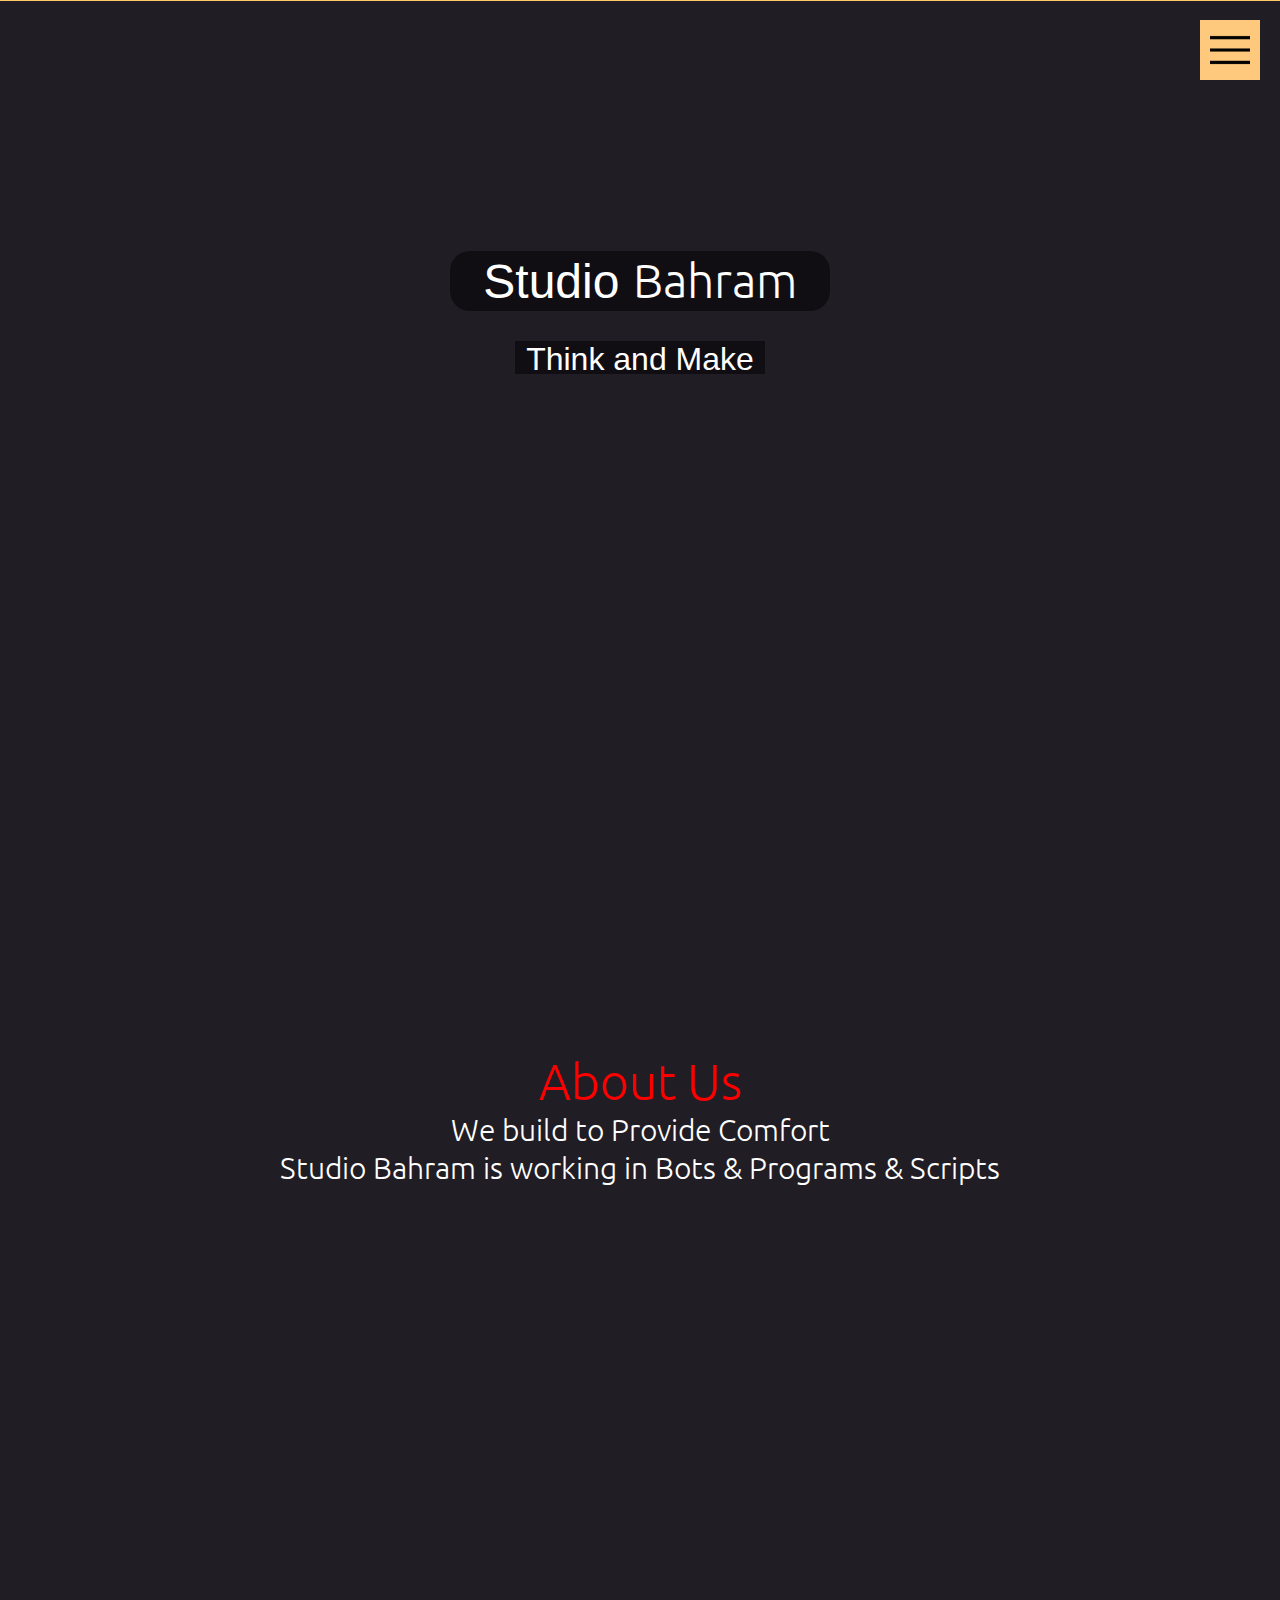
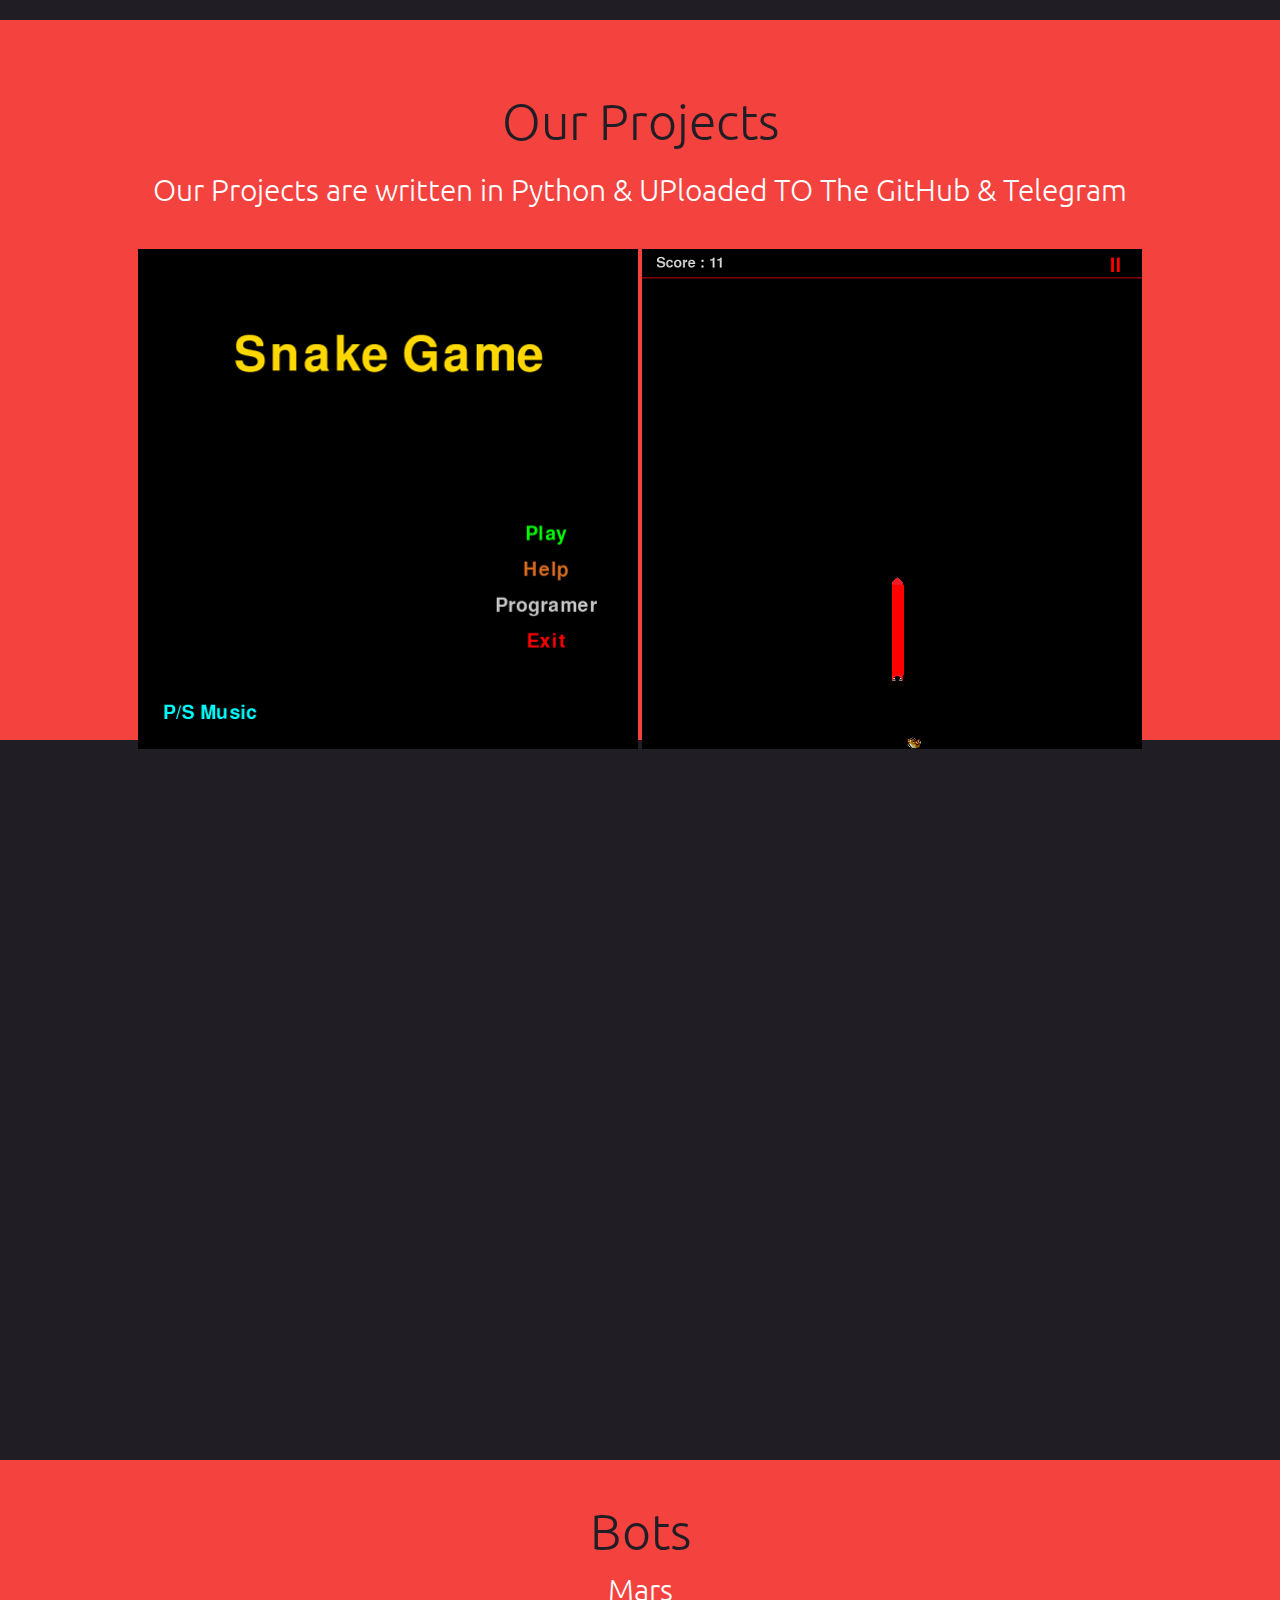
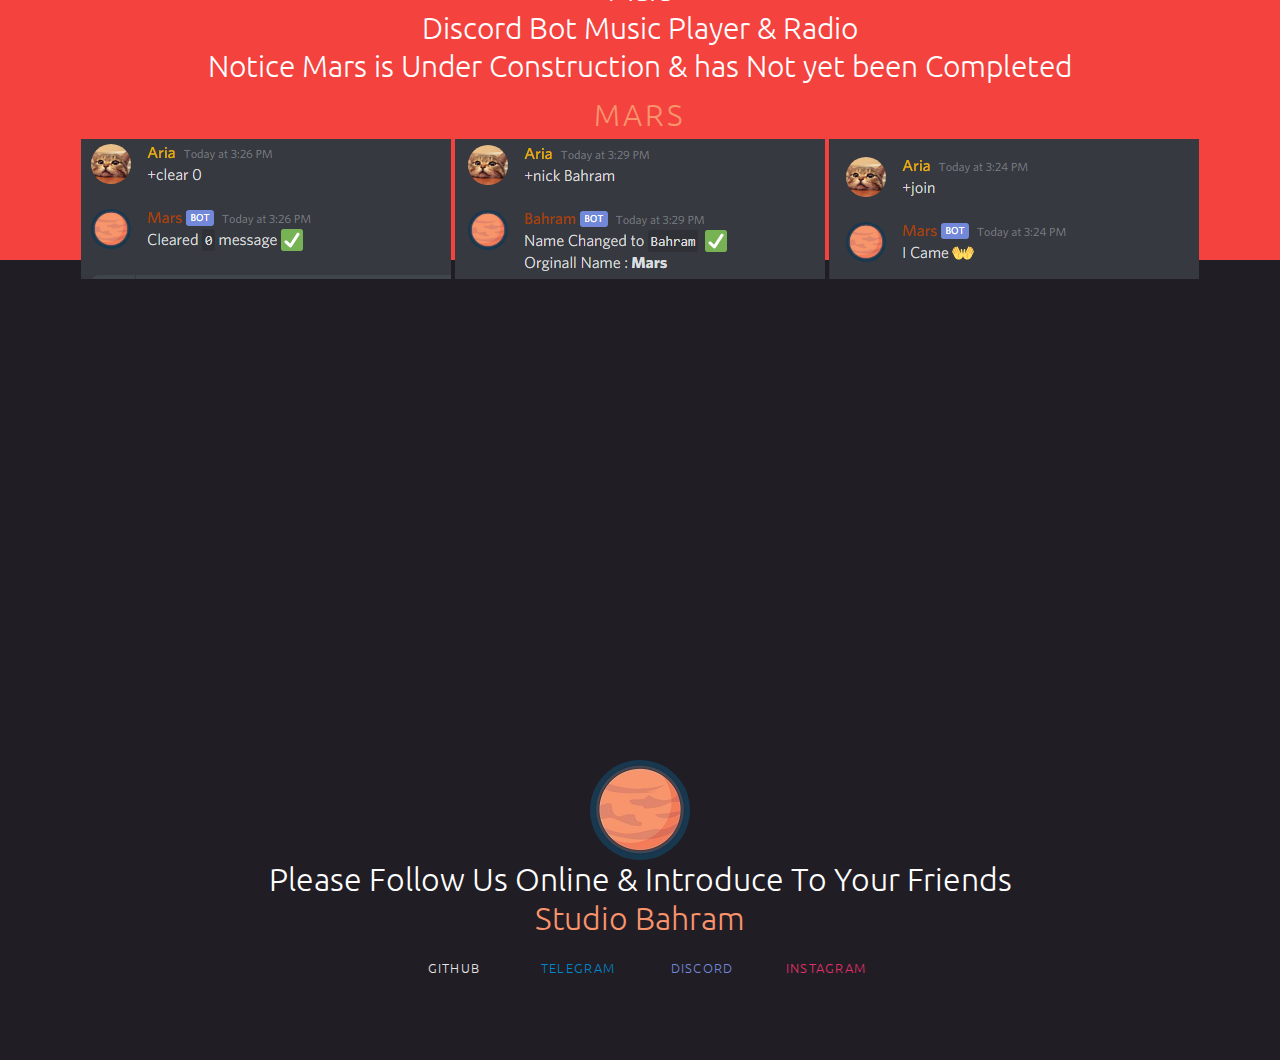
==== index.html @ 50527480 "update" ====
<!DOCTYPE html>
<html>
	<head>
		<title>Studio Bharam</title>
		<meta charset="UTF-8">
		<meta name="viewport" content="width=device-width, initial-scale=1.0">
		<link rel="shortcut icon" href="img/logoST.jpg" />

		<link rel="stylesheet" type="text/css" href="css/Home/home.css">
		<link rel="stylesheet" type="text/css" href="css/Home/resp-home.css">

		<link rel="stylesheet" type="text/css" href="css/menu.css">
		<link rel="stylesheet" type="text/css" href="css/links.css">
		<link rel="stylesheet" type="text/css" href="css/scrollbar.css">

		<meta property="og:type" content="article" />
		<meta property="og:title" content="Donate" />
		<meta property="og:url" content="http://jadi.ir/support-donate/" />
		<meta property="og:description" content="با تشکر از شما که علاقمند به حمایت مالی هستین (: برای من که عالیه و خوشحال کننده و احتمالا بخشی از انگیزه ادامه کارها. برای حمایت مالی می تونین از یک از روش های زیر استفاده کنین: کمک مالی مرسوم اگر…" />
		<meta property="article:published_time" content="2015-03-07T06:31:44+00:00" />
		<meta property="article:modified_time" content="2020-01-11T12:49:27+00:00" />
		<meta property="og:site_name" content="Jadi Mirmirani" />
		<meta property="og:image" content="http://jadi.ir/wp-content/uploads/2015/03/IMG_6925.jpg" />
		<meta property="og:image:width" content="3888" />
		<meta property="og:image:height" content="2592" />
		<meta property="og:locale" content="en_US" />
		<meta name="twitter:image" content="http://jadi.ir/wp-content/uploads/2015/03/IMG_6925.jpg?w=640" />
		<meta name="twitter:card" content="summary_large_image" />

	</head>
	<body>
		<div class="wrapper">
			<header class="header">
				<div class="fullpageMenu" id="nav">
					<div class="banner">
						<img src="img/banner-mn.jpg">
					</div>
					<div class="nav">
						<ul>
							<li><a href="/" data-text="Home">Home</a></li>
							<li><a href="bots.html" data-text="Bots">Bots</a></li>
							<li><a href="about.html" data-text="About">About</a></li>
							<li><a href="donate.html" data-text="Donate">Donate</a></li>
							<li><a href="index-fa.html" data-text="Persian">Persian</a></li>
						</ul>
					</div>
				</div>
				<span class="menuicon" id="toggle" onclick="menuToggle()"></span>
				<script type="text/javascript">
					function menuToggle() {
						var nav = document.getElementById('nav');
						nav.classList.toggle("active");
						var toggle = document.getElementById('toggle');
						toggle.classList.toggle("active");
						var mars = document.getElementById('mars');
						mars.classList.toggle("active");
						var github = document.getElementById('github');
						github.classList.toggle("active");
						var telegram = document.getElementById('telegram');
						telegram.classList.toggle("active");
						var discord = document.getElementById('discord');
						discord.classList.toggle("active");
						var instagram = document.getElementById('instagram');
						instagram.classList.toggle("active");
						
					}
				</script>
				<div class="tit-SB">
					<h1 class="tit-SB-h1">Studio <b>Bahram</b></h1>
				</div>
				<div class="slogan">
					<h1 class="slogan-h1">Think and Make</h1>
				</div>
			</header>
			<div class="about-us">
				<p class="title-about-us">About Us</p>
				<p class="paragraph-about-us">We build to Provide Comfort <br />
				Studio Bahram is working in Bots & Programs & Scripts </p>
			</div>
			<div class="our-projects">
				<p class="title-our-projects">Our Projects</p>
				<p class="paragraph-our-projects">
				Our Projects are written in Python & UPloaded TO The GitHub & Telegram</p>
				<div class="Snack-img-1"></div>
				<div class="Snack-img-2"></div>
			</div>
			<div class="fspase-1"></div>
			<div class="bots-projects">
				<p class="title-bots-projects">Bots</p>
				<p class="paragraph-bots-projects">Mars<br />
				Discord Bot Music Player & Radio <br />
				Notice Mars is Under Construction & has Not yet been Completed <br />
				<a href="https://discordapp.com/api/oauth2/authorize?client_id=686200449036058625&permissions=8&scope=bot" id="mars" class="link mars">Mars</a></p>
				<div class="Mars-img-1"></div>
				<div class="Mars-img-2"></div>
				<div class="Mars-img-3"></div>
			</div>
			<div class="fspase-2"></div>
			<div class="fotor-end">
				<div class="fotor-end-logo"></div>
				<h1 class="fotor-end-text">Please Follow Us Online & Introduce To Your Friends</h1>
				<h1 class="fotor-end-studio-bahram">Studio Bahram</h1>
				<a id="github" class="link github" href="https://github.com/Studio-Bahram">Github</a>
				<a id="telegram" class="link telegram" href="https://T.me/Studio_Bahram">Telegram</a>
				<a id="discord" class="link discord" href="https://discord.gg/Kmy258R">Discord</a>
				<a id="instagram" class="link instagram" href="https://instagram.com/Studio_Bahram.ir">Instagram</a>
			</div>
		</div>
	</body>
</html>
---- css/Home/home.css ----
@import url('https://fonts.googleapis.com/css?family=Ubuntu&display=swap');
html, body {
	margin: 0;
	padding: 0;
	width: 100%;
	background-color: #211d24;
}

body {
	font-family: "Ubuntu",sans-serif;
	font-weight: lighter;
}

.header {
	width: 100%;
	height: 100vh;
	margin-top: 0;
	margin-bottom: 0;
	top: 0;
	background: url(../../img/logo-hed.png);
	background-size: cover;
	border-top: 0.09px solid rgba(254, 202, 102);
	align-items: center;
}
.tit-SB {
	text-align: center;
	padding: 0;
	width: 380px;
	height: 60px;
	background-color: rgba(0, 0, 0, 0.5);
	margin: 250px auto 0 auto;
	border-radius: 20px;
}
.tit-SB-h1 {
	width: 380px;
	font-family: "Ubuntu Mono",sans-serif;
	margin: 0;
	padding: 0;
	color: #fff;
	font-size: 3em;
}
.slogan {
	text-align: center;
	padding: 0;
	width: 250px;
	height: 33px;
	background-color: rgba(0, 0, 0, 0.5);
	margin: 30px auto 0 auto;
}
.slogan-h1 {
	width: 250px;
	font-family: "Ubuntu Mono",sans-serif;
	margin: 0;
	padding: 0;
	color: #fff;
}

.fspase-1 {
	width: 100%;
	height: 80vh;
	margin: 0;
	border-top: 0.9px solid #211d24;
	background-color: #211d24;
	text-align: center;
}
.fspase-2 {
	width: 100%;
	height: 50vh;
	margin: 0;
	border-top: 0.9px solid #211d24;
	background-color: #211d24;
	text-align: center;
}
.about-us {
	width: 100%;
	height: 80vh;
	margin: 0;
	border-top: 0.9px solid #211d24;
	background-color: #211d24;
	text-align: center;
}

.title-about-us {
	margin-top: 150px;
	color: #FF0000;
	font-size: 50px;
}

.paragraph-about-us {
	color: #fff;
	font-size: 30px;
}
.our-projects {
	width: 100%;
	height: 80vh;
	margin: 0;
	border-top: 0.9px solid #f4423f;
	background-color: #f4423f;
	text-align: center;
}

.title-our-projects {
	margin: 70px auto 20px auto;
	color: #211d24;
	font-size: 50px;
}

.paragraph-our-projects {
	margin: 10px auto 40px auto;
	color: #fff;
	font-size: 30px;
}
.Snack-img-1 {
	width: 500px;
	height: 500px;
	display: inline-block;
	background: url(../../img/logo-snack1.png);
	background-size: cover;
}
.Snack-img-2 {
	width: 500px;
	height: 500px;
	display: inline-block;
	background: url(../../img/logo-snack4.png);
	background-size: cover;
}
.bots-projects {
	width: 100%;
	height: 400px;
	margin: 0;
	border-top: 0.9px solid #f4423f;
	background-color: #f4423f;
	text-align: center;
}

.title-bots-projects {
	margin-top: 40px;
	color: #211d24;
	font-size: 50px;
	margin-bottom: 10px;
}

.paragraph-bots-projects {
	margin-top: 0;
	color: #fff;
	font-size: 30px;
}

.Mars-img-1 {
	width: 370px;
	height: 140px;
	display: inline-block;
	background: url(../../img/Mars-1.png);
}
.Mars-img-2 {
	width: 370px;
	height: 140px;
	display: inline-block;
	background: url(../../img/Mars-2.png);

}
.Mars-img-3 {
	width: 370px;
	height: 140px;
	display: inline-block;
	background: url(../../img/Mars-3.png);
}

.fotor-end {
	width: 100%;
	height: 300px;
	text-align: center;
	align-items: center;
}

.fotor-end-logo {
	margin: 50px auto 0 auto;
	background: url(../../img/logoST.jpg);
	width: 100px;
	height: 100px;
	background-size: cover;
	border-radius: 50px;
}

.fotor-end-text {
	color: #fff;
}
.fotor-end-studio-bahram {
	color: #fa946c;
	cursor: none;
}
---- css/Home/resp-home.css ----
@import url('https://fonts.googleapis.com/css?family=Ubuntu&display=swap');
@media(max-width: 1024px)
{
	.fspase-1 {
		height: 10vh;
	}
	.about-us {
		height: 40vh;
	}
	.fspase-2 {
		height: 20vh;
	}
	.our-projects {
		height: 50vh;
	}
}
@media(max-width: 640px) and (max-height: 360px)
{
	.logo {
		width: 50px;
		height: 50px;
		background-size: cover;
	}
	.fspase-1 {
		height: 50vh;
	}
	.about-us {
		height: 80vh;
	}
	.fspase-2 {
		height: 50vh;
	}
	.Snack-img-1 {
		width: 400px;
		height: 400px;
		display: inline-block;
		background-size: cover;
	}
	.Snack-img-2 {
		width: 400px;
		height: 400px;
		display: inline-block;
		background-size: cover;
	}
}
@media(max-width: 877px)
{
	.header {
		background-size: cover;
	}
	.fspase-1 {
		height: 27vh;
	}
	.about-us {
		height: 60vh;
	}
	.fspase-2 {
		height: 20vh;
	}
	.bots-projects {
		margin-top: 520px;
	}
	.header {
		background-size: cover;
	}
}

@media(max-width: 1100px) and (max-height: 800px)
{
	.tit-SB {
		width: 370px;
		height: 60px;
		margin: 280px auto 0 auto;
		border-radius: 20px;
	}
	.tit-SB-h1 {
		width: 370px;
		font-size: 3em;
	}
	.slogan {
		width: 280px;
		height: 38px;
		margin: 30px auto 0 auto;
	}
	.slogan-h1 {
		width: 280px;
		font-size: 34px;
	}
	.about-us {
		height: 90vh;
	}
	.title-about-us {
		margin-top: 20vh;
		font-size: 50px;
	}
	.paragraph-about-us {
		font-size: 30px;
	}
	.our-projects {
		height: 80vh;
	}
	.title-our-projects {
		margin: 70px auto 20px auto;
		font-size: 50px;
	}
	.paragraph-our-projects {
		margin: 10px auto 40px auto;
		font-size: 30px;
	}
	.fspase-1 {
		height: 70vh;
	}
	.bots-projects {
		height: 60vh;
	}
	.title-bots-projects {
		font-size: 50px;
	}
	.paragraph-bots-projects {
		font-size: 30px;
	}
	.fspase-2 {
		height: 40vh;
	}
	.fotor-end {
		height: 300px;
	}
	.fotor-end-text {
		margin-top: 20px;
		font-size: 30px;
	}
}
@media(max-width: 740px)
{
.tit-SB {
		width: 240px;
		height: 40px;
		margin: 120px auto 0 auto;
		border-radius: 20px;
	}
	.tit-SB-h1 {
		width: 240px;
		font-size: 2em;
	}
	.slogan {
		width: 180px;
		height: 28px;
		margin: 20px auto 0 auto;
	}
	.slogan-h1 {
		width: 180px;
		font-size: 24px;
	}
	.about-us {
		height: 100vh;
	}
	.title-about-us {
		margin-top: 100px;
		font-size: 40px;
	}
	.paragraph-about-us {
		font-size: 20px;
	}
	.our-projects {
		height: 100vh;
	}
	.title-our-projects {
		margin: 70px auto 20px auto;
		font-size: 40px;
	}
	.paragraph-our-projects {
		margin: 10px auto 40px auto;
		font-size: 20px;
	}
	.fspase-1 {
		height: 70vh;
	}
	.bots-projects {
		height: 100vh;
	}
	.title-bots-projects {
		font-size: 40px;
	}
	.paragraph-bots-projects {
		font-size: 20px;
	}
	.fspase-2 {
		height: 100vh;
	}
	.fotor-end {
		height: 300px;
	}
	.fotor-end-text {
		margin-top: 20px;
		font-size: 20px;
	}
}
@media(max-width: 850px) and (max-height: 400px)
{
	.tit-SB {
		width: 240px;
		height: 40px;
		margin: 120px auto 0 auto;
		border-radius: 20px;
	}
	.tit-SB-h1 {
		width: 240px;
		font-size: 2em;
	}
	.slogan {
		width: 180px;
		height: 28px;
		margin: 20px auto 0 auto;
	}
	.slogan-h1 {
		width: 180px;
		font-size: 24px;
	}
	.about-us {
		height: 100vh;
	}
	.title-about-us {
		margin-top: 100px;
		font-size: 40px;
	}
	.paragraph-about-us {
		font-size: 20px;
	}
	.our-projects {
		height: 100vh;
	}
	.title-our-projects {
		margin: 70px auto 20px auto;
		font-size: 40px;
	}
	.paragraph-our-projects {
		margin: 10px auto 40px auto;
		font-size: 20px;
	}
	.fspase-1 {
		height: 100vh;
	}
	.bots-projects {
		height: 100vh;
	}
	.title-bots-projects {
		font-size: 40px;
	}
	.paragraph-bots-projects {
		font-size: 20px;
	}
	.fspase-2 {
		height: 100vh;
	}
	.fotor-end {
		height: 300px;
	}
	.fotor-end-text {
		margin-top: 20px;
		font-size: 20px;
	}
}
@media(max-width: 750px) and (max-height: 450px)
{
	.tit-SB {
		width: 240px;
		height: 40px;
		margin: 120px auto 0 auto;
		border-radius: 20px;
	}
	.tit-SB-h1 {
		width: 240px;
		font-size: 2em;
	}
	.slogan {
		width: 180px;
		height: 28px;
		margin: 20px auto 0 auto;
	}
	.slogan-h1 {
		width: 180px;
		font-size: 24px;
	}
	.about-us {
		height: 100vh;
	}
	.title-about-us {
		margin-top: 100px;
		font-size: 40px;
	}
	.paragraph-about-us {
		font-size: 20px;
	}
	.our-projects {
		height: 100vh;
	}
	.title-our-projects {
		margin: 70px auto 20px auto;
		font-size: 40px;
	}
	.paragraph-our-projects {
		margin: 10px auto 40px auto;
		font-size: 20px;
	}
	.fspase-1 {
		height: 70vh;
	}
	.bots-projects {
		height: 100vh;
	}
	.title-bots-projects {
		font-size: 40px;
	}
	.paragraph-bots-projects {
		font-size: 20px;
	}
	.fspase-2 {
		height: 100vh;
	}
	.fotor-end {
		height: 300px;
	}
	.fotor-end-text {
		margin-top: 20px;
		font-size: 20px;
	}
}
@media(max-width: 700px) and (max-height: 400px)
{
	.tit-SB {
		width: 240px;
		height: 40px;
		margin: 120px auto 0 auto;
		border-radius: 20px;
	}
	.tit-SB-h1 {
		width: 240px;
		font-size: 2em;
	}
	.slogan {
		width: 180px;
		height: 28px;
		margin: 20px auto 0 auto;
	}
	.slogan-h1 {
		width: 180px;
		font-size: 24px;
	}
	.about-us {
		height: 100vh;
	}
	.title-about-us {
		margin-top: 100px;
		font-size: 40px;
	}
	.paragraph-about-us {
		font-size: 20px;
	}
	.our-projects {
		height: 100vh;
	}
	.title-our-projects {
		margin: 70px auto 20px auto;
		font-size: 40px;
	}
	.paragraph-our-projects {
		margin: 10px auto 40px auto;
		font-size: 20px;
	}
	.fspase-1 {
		height: 70vh;
	}
	.bots-projects {
		height: 100vh;
	}
	.title-bots-projects {
		font-size: 40px;
	}
	.paragraph-bots-projects {
		font-size: 20px;
	}
	.fspase-2 {
		height: 100vh;
	}
	.fotor-end {
		height: 300px;
	}
	.fotor-end-text {
		margin-top: 20px;
		font-size: 20px;
	}
}
@media(max-width: 500px)
{
	.tit-SB {
		width: 240px;
		height: 40px;
		margin: 220px auto 0 auto;
		border-radius: 20px;
	}
	.tit-SB-h1 {
		width: 240px;
		font-size: 2em;
	}
	.fspase-1 {
		height: 60px;
	}
	.fspase-2 {
		height: 50vh;
	}
	.title-about-us {
		font-size: 30px;
	}
	.paragraph-about-us {
		font-size: 20px;
	}
	.about-us {
		height: 60vh;
	}
	.our-projects {
		height: 60vh;
	}
	.title-our-projects {
		margin-top: 50px;
		font-size: 30px;
	}
	.paragraph-our-projects {
		font-size: 20px;
	}
	.bots-projects {
		height: 300px;
	}
	.title-bots-projects {
		margin-top: 35px;
		font-size: 30px;
		margin-bottom: 7px;
	}
	.paragraph-bots-projects {
		font-size: 20px;
	}
	.Snack-img-1 {
		width: 400px;
		height: 400px;
		display: inline-block;
		background-size: cover;
	}
	.Snack-img-2 {
		width: 400px;
		height: 400px;
		display: inline-block;
		background-size: cover;
	}
	.slogan {
		width: 150px;
		height: 24px;
	}
	.slogan-h1 {
		width: 150px;
		font-size: 20px;
		line-height: 22px;
	}
	.logo {
		width: 50px;
		height: 50px;
		background-size: cover;
	}
	.header {
		background-size: cover;
	}
	.fotor-end {
		width: 100%;
		height: 300px;
		text-align: center;
		align-items: center;
	}
	.fotor-end-logo {
		margin: 70px auto 0 auto;
		background-size: cover;
		width: 50px;
		height: 50px;
	}
	.fotor-end-text {
		font-size: 20px;
	}
	.fotor-end-studio-bahram {
		font-size: 20px;
	}
}
@media(max-width: 400px)
{
	.fspase-1 {
		height: 0;
	}
	.fspase-2 {
		height: 40vh;
	}
	.Snack-img-1 {
		width: 300px;
		height: 300px;
		display: inline-block;
		background-size: cover;
	}
	.Snack-img-2 {
		width: 300px;
		height: 300px;
		display: inline-block;
		background-size: cover;
	}

	.Mars-img-1 {
		width: 270px;
		height: 102px;
		display: inline-block;
		background-size: cover;
	}
	.Mars-img-2 {
		width: 270px;
		height: 102px;
		display: inline-block;
		background-size: cover;
	}
	.Mars-img-3 {
		width: 270px;
		height: 102px;
		display: inline-block;
		background-size: cover;
	}
	.header {
		background-size: cover;
	}
}

@media(max-width: 300px)
{
	.fspase-1 {
		height: 0;
	}
	.title-about-us {
		font-size: 25px;
	}
	.paragraph-about-us {
		font-size: 15px;
	}
	.about-us {
		height: 50vh;
	}
	.our-projects {
		height: 50vh;
	}
	.title-our-projects {
		margin-top: 35px;
		font-size: 25px;
	}
	.paragraph-our-projects {
		font-size: 15px;
	}
	.Snack-img-1 {
		width: 200px;
		height: 200px;
		display: inline-block;
		background: url(../img/logo-snack1.png);
		background-size: cover;
	}
	.Snack-img-2 {
		width: 200px;
		height: 200px;
		display: inline-block;
		background: url(../img/logo-snack4.png);
		background-size: cover;
	}
	.bots-projects {
		height: 200px;
	}
	.title-bots-projects {
		margin-top: 30px;
		font-size: 25px;
		margin-bottom: 5px;
	}
	.paragraph-bots-projects {
		font-size: 15px;
	}
	.header {
		background-size: cover;
	}
}
---- css/menu.css ----
@import url('https://fonts.googleapis.com/css?family=Ubuntu&display=swap');
*
{
	margin: 0;
	padding: 0;
	box-sizing: border-box;
	font-family: "Ubuntu",sans-serif;
	font-weight: lighter;
}

body {
	min-height: 100vh;
}
.fullpageMenu {
	position: fixed;
	top: -100%;
	left: 0;
	width: 100%;
	height: 100%;
	display: flex;
	justify-content: center;
	align-items: center;
	background: #111;
	transition: 0.5s;
}
.fullpageMenu.active {
	top: 0;
}
.fullpageMenu .banner {
	position: relative;
	min-width: 600px;
	height: 100%;
}
.fullpageMenu .banner img {
	position: absolute;
	top: 0;
	left: 0;
	width: 100%;
	height: 100%;
	object-fit: cover;
}
.fullpageMenu .nav {
	display: flex;
	justify-content: center;
	align-items: center;
	width: 100%;
	height: 100%;
	overflow-y: auto;
}
.fullpageMenu .nav ul {
	position: relative;
}
.fullpageMenu .nav ul li {
	position: relative;
	list-style: none;
	padding: 0 20px;
	margin: 5px 0;
	overflow: hidden;
	display: table;
}
.fullpageMenu .nav ul li:before {
	content: '';
	position: absolute;
	top: 0;
	left: 0;
	width: 100%;
	height: 100%;
	background-color: #ff0047;
	transition: transform 0.5s ease-in-out;
	transform: scaleY(0);
	transform-origin: bottom;
}
.fullpageMenu .nav ul li:hover:before {
	transition: transform 0.5s ease-in-out;
	transform: scaleY(1);
	transform-origin: top;
}
.fullpageMenu .nav ul li a {
	position: relative;
	color: #fff;
	text-decoration: none;
	font-size: 4em;
	font-weight: 700;
	line-height: 1em;
	padding-top: 12px;
	display: inline-block;
	text-transform: uppercase;
	transition: 0.5s ease-in-out;
}
.fullpageMenu .nav ul li a:before {
	content: attr(data-text);
	position: absolute;
	bottom: -100%;
	left: 0;
	color: #fff;
}
.fullpageMenu .nav ul li:hover a {
	transform: translateY(-100%);
	clear: #fff;
}
.menuicon {
	position: fixed;
	top: 20px;
	right: 20px;
	width: 60px;
	height: 60px;
	background: #fec97c url(../img/menub-log.png);
	background-size: 40px;
	cursor: pointer;
	background-repeat: no-repeat;
	background-position: 10px;
}
.menuicon.active {
	background: #fec97c url(../img/Close-icon.png);
	background-size: 40px;
	cursor: pointer;
	background-repeat: no-repeat;
	background-position: 10px;
}

@media(max-width: 1140px)
{
	.banner {
		display: none;
	}
}
@media(max-width: 1140px) and (max-height: 500px)
{
	.banner {
		display: none;
	}
	.fullpageMenu .nav ul li a {
		font-size: 3em;
	}
	.menuicon {
		top: 15px;
		right: 15px;
		width: 50px;
		height: 50px;
		background-size: 30px;
	}
	.menuicon.active {
		background-size: 30px;
	}
}
@media(max-width: 1140px) and (max-height: 360px)
{
	.banner {
		display: none;
	}
	.fullpageMenu .nav ul li a {
		font-size: 2em;
	}	
}
@media(max-width: 1140px) and (max-height: 265px)
{
	.banner {
		display: none;
	}
	.fullpageMenu .nav ul li a {
		font-size: 1em;
	}
	.menuicon {
		top: 10px;
		right: 10px;
		width: 40px;
		height: 40px;
		background-size: 20px;
	}
	.menuicon.active {
		background-size: 20px;
	}
}
@media(max-width: 600px)
{
	.banner {
		display: none;
	}
	.menuicon {
		top: 15px;
		right: 15px;
		width: 50px;
		height: 50px;
		background-size: 30px;
	}
	.menuicon.active {
		background-size: 30px;
	}
}
@media(max-width: 850px) and (max-height: 400px)
{
	.banner {
		display: none;
	}
	.fullpageMenu .nav ul li a {
		font-size: 1em;
	}
	.menuicon {
		top: 10px;
		right: 10px;
		width: 40px;
		height: 40px;
		background-size: 20px;
	}
	.menuicon.active {
		background-size: 20px;
	}
}
@media(max-width: 700px) and (max-height: 400px)
{
	.banner {
		display: none;
	}
	.fullpageMenu .nav ul li a {
		font-size: 2em;
	}	
}
@media(max-width: 500px)
{
	.banner {
		display: none;
	}
	.fullpageMenu .nav ul li a {
		font-size: 3em;
	}
}

@media(max-width: 400px)
{
	.banner {
		display: none;
	}
	.fullpageMenu .nav ul li a {
		font-size: 2em;
	}
	.menuicon {
		top: 10px;
		right: 10px;
		width: 40px;
		height: 40px;
		background-size: 20px;
	}
	.menuicon.active {
		background-size: 20px;
	}
}

@media(max-width: 250px)
{
	.banner {
		display: none;
	}
	.fullpageMenu .nav ul li a {
		font-size: 1.4em;
	}
}
---- css/links.css ----
@import url('https://fonts.googleapis.com/css?family=Ubuntu&display=swap');
.link {
  display: inline-block;
  vertical-align: top;
  width: 100px;
  height: 34px;
  line-height: 36px;
  text-transform: uppercase;
  text-decoration: none;
  letter-spacing: 0.1em;
  text-align: center;
  font-size: 0.8rem;
  margin: 10px;
  position: relative;
}
.link span {
  position: absolute;
  height: 100%;
  width: 100%;
  top: 0;
  left: 0;
  text-align: center;
}

.github {
  border: 2px solid transparent;
  color: #e7e7e7;
}
.github::after {
  width: 0%;
  height: 2px;
  display: block;
  background-color: #e7e7e7;
  content: " ";
  position: absolute;
  top: 34px;
  left: 50%;
  -webkit-transition: left 0.2s cubic-bezier(0.215, 0.61, 0.355, 1), width 0.2s cubic-bezier(0.215, 0.61, 0.355, 1);
  transition: left 0.2s cubic-bezier(0.215, 0.61, 0.355, 1), width 0.2s cubic-bezier(0.215, 0.61, 0.355, 1);
}
.github:hover::after {
  width: 100%;
  height: 2px;
  display: block;
  background-color: #e7e7e7;
  content: " ";
  position: absolute;
  top: 34px;
  left: 0;
}
.github.active {
  display: none;
}
.telegram.active {
  display: none;
}
.discord.active {
  display: none;
}
.instagram.active {
  display: none;
}
.mars.active {
  display: none;
}
.telegram {
  border: 2px solid transparent;
  color: #0088cc;
}
.telegram::after {
  width: 0%;
  height: 2px;
  display: block;
  background-color: #0088cc;
  content: " ";
  position: absolute;
  top: 34px;
  left: 50%;
  -webkit-transition: left 0.2s cubic-bezier(0.215, 0.61, 0.355, 1), width 0.2s cubic-bezier(0.215, 0.61, 0.355, 1);
  transition: left 0.2s cubic-bezier(0.215, 0.61, 0.355, 1), width 0.2s cubic-bezier(0.215, 0.61, 0.355, 1);
}
.telegram:hover::after {
  width: 100%;
  height: 2px;
  display: block;
  background-color: #0088cc;
  content: " ";
  position: absolute;
  top: 34px;
  left: 0;
}

.discord {
  border: 2px solid transparent;
  color: #7289da;
}
.discord::after {
  width: 0%;
  height: 2px;
  display: block;
  background-color: #7289da;
  content: " ";
  position: absolute;
  top: 34px;
  left: 50%;
  -webkit-transition: left 0.2s cubic-bezier(0.215, 0.61, 0.355, 1), width 0.2s cubic-bezier(0.215, 0.61, 0.355, 1);
  transition: left 0.2s cubic-bezier(0.215, 0.61, 0.355, 1), width 0.2s cubic-bezier(0.215, 0.61, 0.355, 1);
}
.discord:hover::after {
  width: 100%;
  height: 2px;
  display: block;
  background-color: #7289da;
  content: " ";
  position: absolute;
  top: 34px;
  left: 0;
}

.instagram {
  border: 2px solid transparent;
  color: #e1306c;
}
.instagram::after {
  width: 0%;
  height: 2px;
  display: block;
  background-color: #e1306c;
  content: " ";
  position: absolute;
  top: 34px;
  left: 50%;
  -webkit-transition: left 0.2s cubic-bezier(0.215, 0.61, 0.355, 1), width 0.2s cubic-bezier(0.215, 0.61, 0.355, 1);
  transition: left 0.2s cubic-bezier(0.215, 0.61, 0.355, 1), width 0.2s cubic-bezier(0.215, 0.61, 0.355, 1);
}
.instagram:hover::after {
  width: 100%;
  height: 2px;
  display: block;
  background-color: #e1306c;
  content: " ";
  position: absolute;
  top: 34px;
  left: 0;
}
.mars {
  border: 2px solid transparent;
  color: #f8956c;
  font-size: 30px;
  width: 100px;
}
.mars::after {
  width: 0%;
  height: 2px;
  display: block;
  background-color: #f8956c;
  content: " ";
  position: absolute;
  top: 34px;
  left: 50%;
  -webkit-transition: left 0.2s cubic-bezier(0.215, 0.61, 0.355, 1), width 0.2s cubic-bezier(0.215, 0.61, 0.355, 1);
  transition: left 0.2s cubic-bezier(0.215, 0.61, 0.355, 1), width 0.2s cubic-bezier(0.215, 0.61, 0.355, 1);
}
.mars:hover::after {
  width: 100%;
  height: 2px;
  display: block;
  background-color: #f8956c;
  content: " ";
  position: absolute;
  top: 34px;
  left: 0;
}
---- css/scrollbar.css ----
@import url('https://fonts.googleapis.com/css?family=Ubuntu&display=swap');
::-webkit-scrollbar {
	width: 10px;
}

::-webkit-scrollbar-track {
	background: #211d24; 
}

::-webkit-scrollbar-thumb {
	background: rgba(250, 0, 0, 0.8); 
}

::-webkit-scrollbar-thumb:hover {
	background: #f4423f;
}
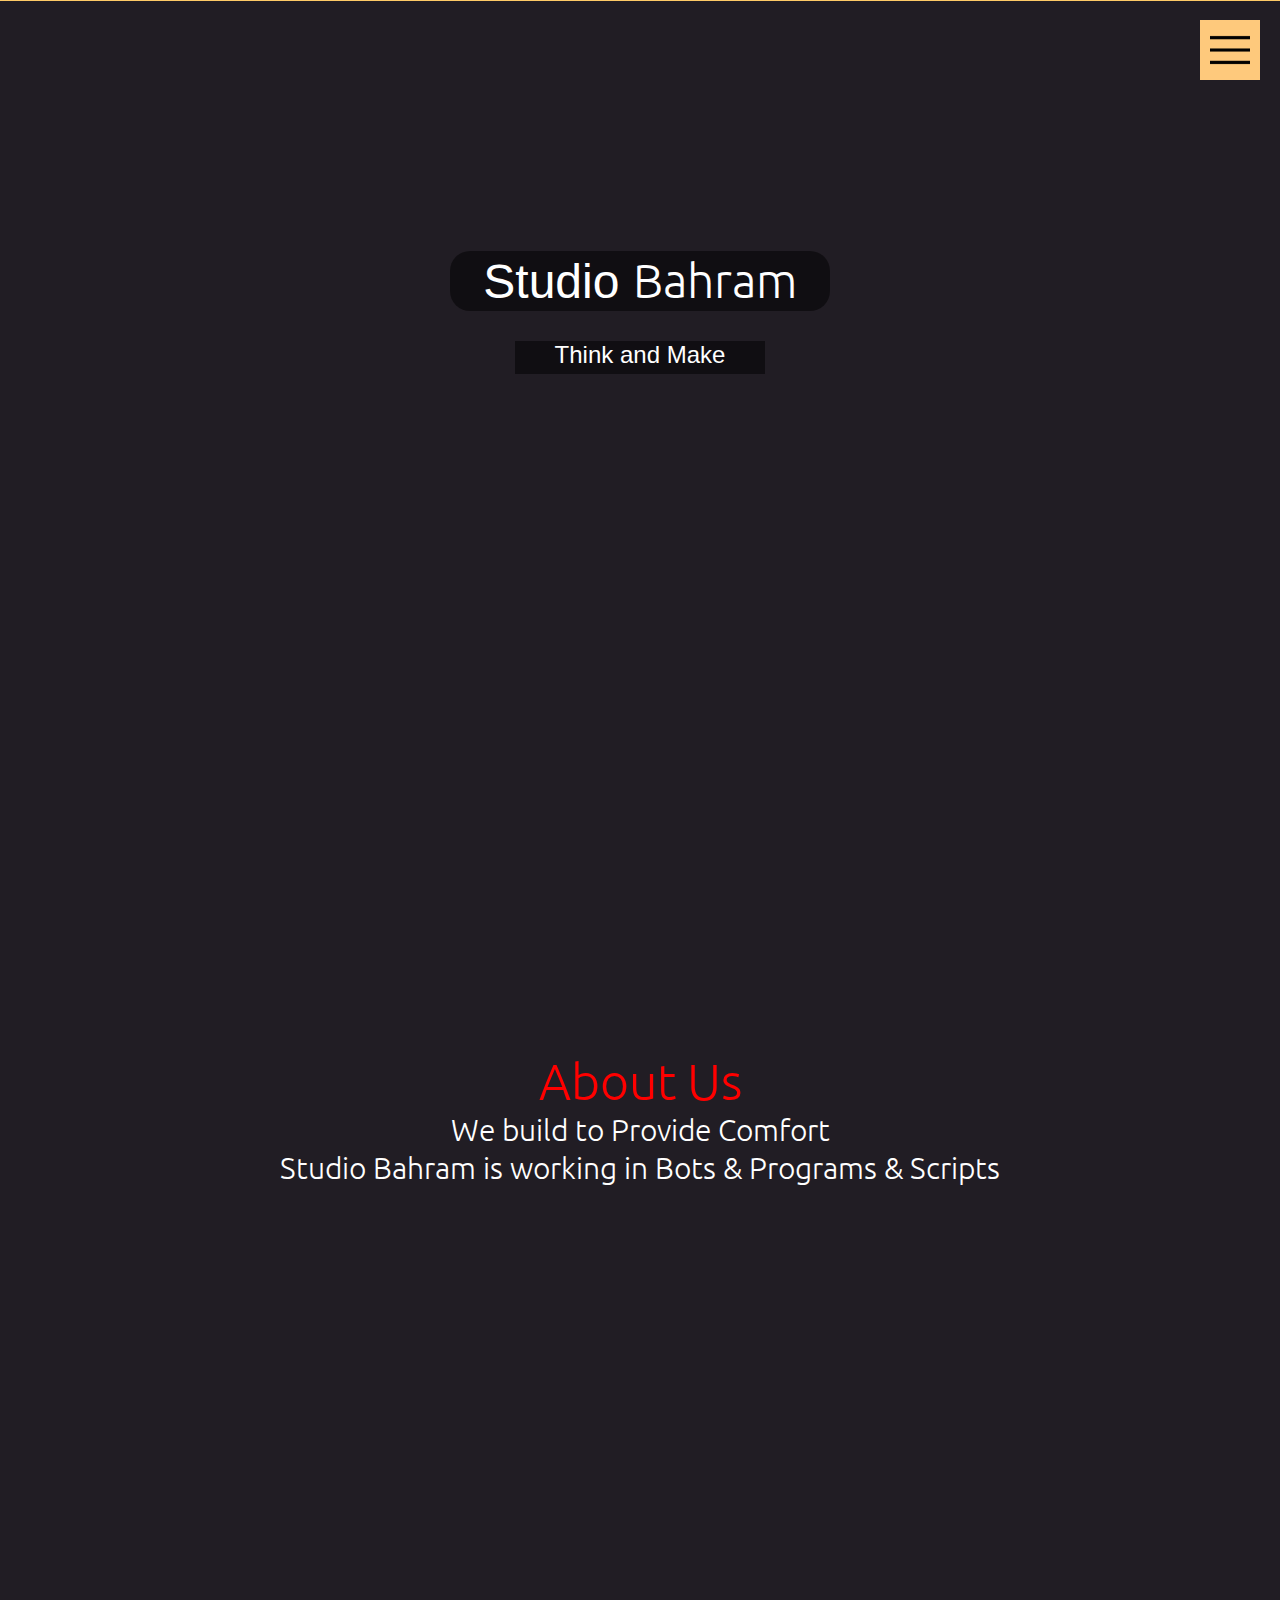
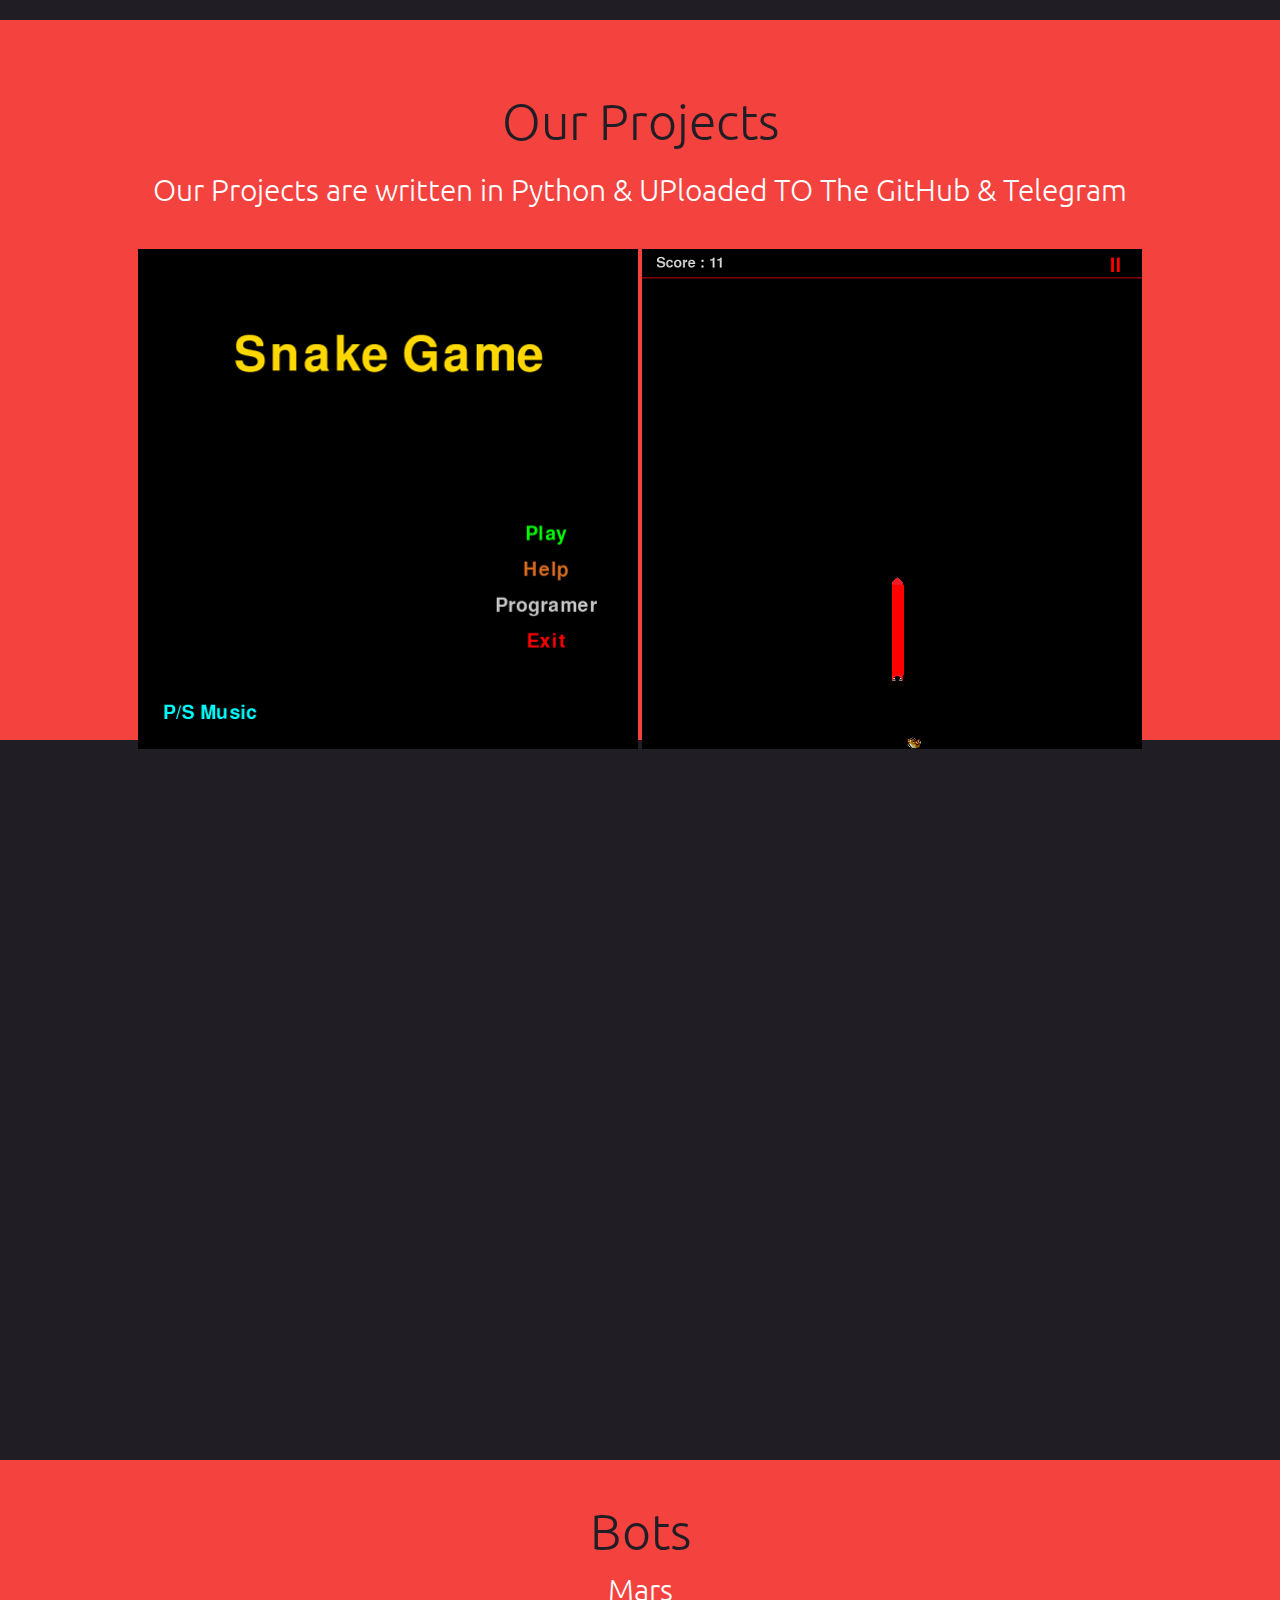
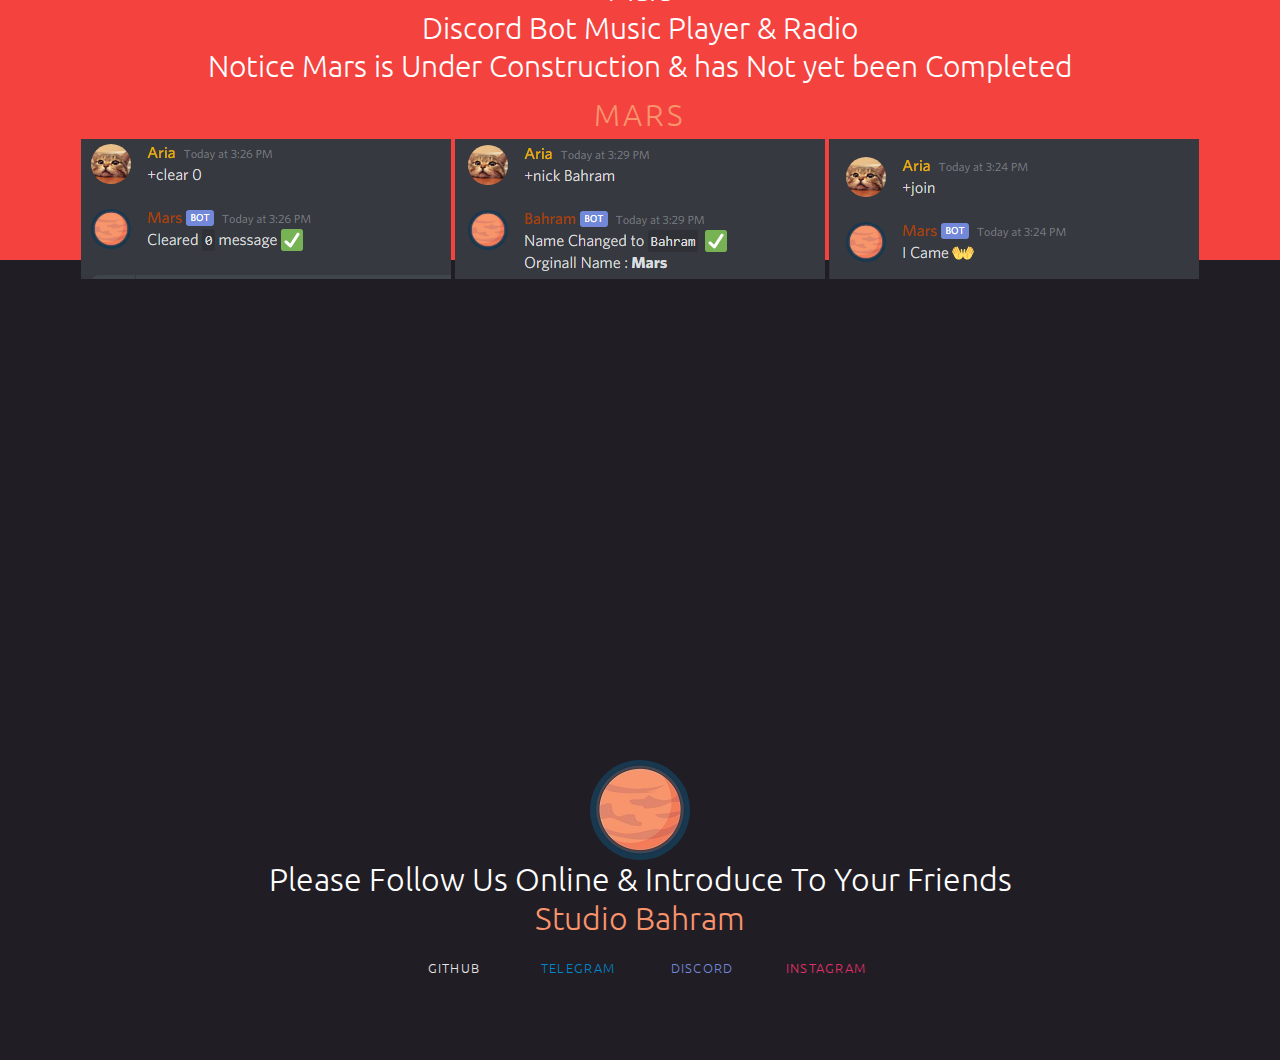
==== commit 366a16bb: "update" ====
--- a/index.html
+++ b/index.html
@@ -14,18 +14,18 @@
 		<link rel="stylesheet" type="text/css" href="css/scrollbar.css">
 
 		<meta property="og:type" content="article" />
-		<meta property="og:title" content="Donate" />
-		<meta property="og:url" content="http://jadi.ir/support-donate/" />
-		<meta property="og:description" content="با تشکر از شما که علاقمند به حمایت مالی هستین (: برای من که عالیه و خوشحال کننده و احتمالا بخشی از انگیزه ادامه کارها. برای حمایت مالی می تونین از یک از روش های زیر استفاده کنین: کمک مالی مرسوم اگر…" />
+		<meta property="og:title" content="Studio Bahram" />
+		<meta property="og:url" content="https://studiobahram.ir" />
+		<meta property="og:description" content="description" />
 		<meta property="article:published_time" content="2015-03-07T06:31:44+00:00" />
 		<meta property="article:modified_time" content="2020-01-11T12:49:27+00:00" />
-		<meta property="og:site_name" content="Jadi Mirmirani" />
-		<meta property="og:image" content="http://jadi.ir/wp-content/uploads/2015/03/IMG_6925.jpg" />
-		<meta property="og:image:width" content="3888" />
-		<meta property="og:image:height" content="2592" />
+		<meta property="og:site_name" content="Studio Bahram" />
+		<meta property="og:image" content="https://studiobahram.ir/img/logo-32x32.jpg" />
+		<meta property="og:image:width" content="32" />
+		<meta property="og:image:height" content="32" />
 		<meta property="og:locale" content="en_US" />
-		<meta name="twitter:image" content="http://jadi.ir/wp-content/uploads/2015/03/IMG_6925.jpg?w=640" />
-		<meta name="twitter:card" content="summary_large_image" />
+
+		<script type="text/javascript" src="js/hiden.js"></script>
 
 	</head>
 	<body>
@@ -37,7 +37,6 @@
 					</div>
 					<div class="nav">
 						<ul>
-							<li><a href="/" data-text="Home">Home</a></li>
 							<li><a href="bots.html" data-text="Bots">Bots</a></li>
 							<li><a href="about.html" data-text="About">About</a></li>
 							<li><a href="donate.html" data-text="Donate">Donate</a></li>
@@ -46,30 +45,11 @@
 					</div>
 				</div>
 				<span class="menuicon" id="toggle" onclick="menuToggle()"></span>
-				<script type="text/javascript">
-					function menuToggle() {
-						var nav = document.getElementById('nav');
-						nav.classList.toggle("active");
-						var toggle = document.getElementById('toggle');
-						toggle.classList.toggle("active");
-						var mars = document.getElementById('mars');
-						mars.classList.toggle("active");
-						var github = document.getElementById('github');
-						github.classList.toggle("active");
-						var telegram = document.getElementById('telegram');
-						telegram.classList.toggle("active");
-						var discord = document.getElementById('discord');
-						discord.classList.toggle("active");
-						var instagram = document.getElementById('instagram');
-						instagram.classList.toggle("active");
-						
-					}
-				</script>
 				<div class="tit-SB">
 					<h1 class="tit-SB-h1">Studio <b>Bahram</b></h1>
 				</div>
 				<div class="slogan">
-					<h1 class="slogan-h1">Think and Make</h1>
+					<h2 class="slogan-h1">Think and Make</h2>
 				</div>
 			</header>
 			<div class="about-us">
@@ -102,7 +82,7 @@
 				<h1 class="fotor-end-studio-bahram">Studio Bahram</h1>
 				<a id="github" class="link github" href="https://github.com/Studio-Bahram">Github</a>
 				<a id="telegram" class="link telegram" href="https://T.me/Studio_Bahram">Telegram</a>
-				<a id="discord" class="link discord" href="https://discord.gg/Kmy258R">Discord</a>
+				<a id="discord" class="link discord" href="https://discord.gg/ZmGWTtZ">Discord</a>
 				<a id="instagram" class="link instagram" href="https://instagram.com/Studio_Bahram.ir">Instagram</a>
 			</div>
 		</div>
